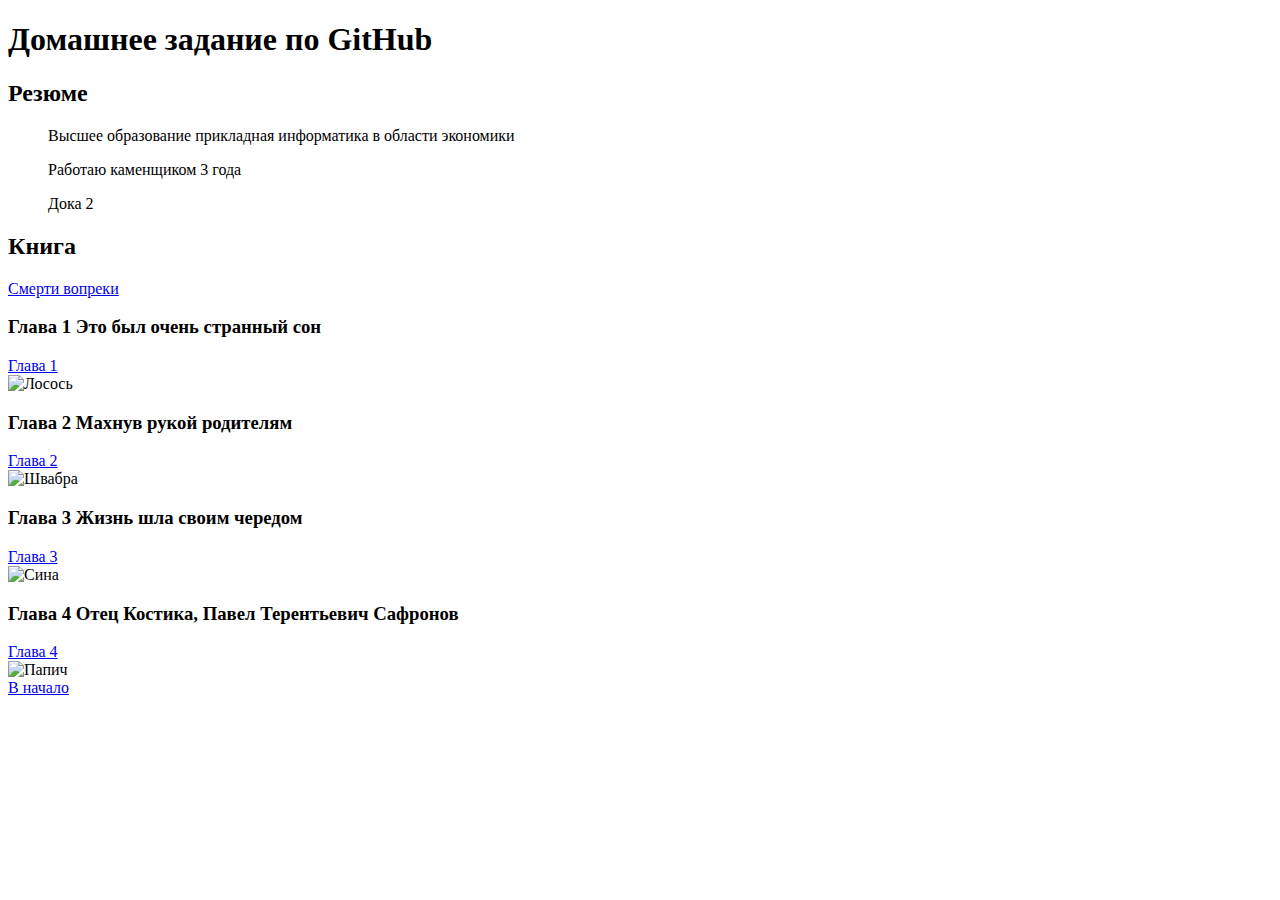
==== lesson-3/index.html @ 1f7083de "ЗАмена" ====
<!DOCTYPE html>
<html lang="en">
<head>
  <meta charset="UTF-8">
  <meta name="viewport" content="width=device-width, initial-scale=1.0">
  <meta http-equiv="X-UA-Compatible" content="ie=edge">
  <title>Домашка по Gihub</title>
</head>
<body>
  <h1>Домашнее задание по GitHub</h1>
  <h2>Резюме</h2>
  <ul>Высшее образование прикладная информатика в области экономики </ul>
  <ul> Работаю каменщиком 3 года </ul>
  <ul> Дока 2 </ul>
  <h2>Книга</h2>
  <a href=https://libcat.ru/knigi/fantastika-i-fjentezi/alternativnaya-istoriya/430290-viktor-tyurin-smerti-vopreki-chuzhoj-sredi-svoih-svoj-sredi-chuzhih-angel-s-zheleznymi-krylyami-cepnoj-pes-samoderzhaviya-sbornik-litres.html>Смерти вопреки</a>
  <h3>Глава 1 Это был очень странный сон</h3>
    <a href="https://libcat.ru/knigi/fantastika-i-fjentezi/alternativnaya-istoriya/430290-viktor-tyurin-smerti-vopreki-chuzhoj-sredi-svoih-svoj-sredi-chuzhih-angel-s-zheleznymi-krylyami-cepnoj-pes-samoderzhaviya-sbornik-litres.html">Глава 1</a>
    <br>
    <img src="https://images.gastronom.ru/wJDSQFZ6Nm-bxiflJ7CKDLj7D8Gait3YfJCBrirUS4w/pr:product-cover-image/g:ce/rs:auto:0:0:0/L2Ntcy9hbGwtaW1hZ2VzL2VkNzJkMTI2LTdlNTItNDdjZC05NWNlLWE0Y2E0ZmFmMGNhZi5qcGc" alt="Лосось">
    <h3>Глава 2 Махнув рукой родителям</h3>
    <a href="https://libcat.ru/knigi/fantastika-i-fjentezi/alternativnaya-istoriya/430290-11-viktor-tyurin-smerti-vopreki-chuzhoj-sredi-svoih-svoj-sredi-chuzhih-angel-s-zheleznymi-krylyami-cepnoj-pes-samoderzhaviya-sbornik-litres.html#text">Глава 2</a>
    <br>
    <img src="https://baucenter.ru/upload/pictures/70/703002515-2.webp" alt="Швабра">
    <h3>Глава 3 Жизнь шла своим чередом</h3>
    <a href="https://libcat.ru/knigi/fantastika-i-fjentezi/alternativnaya-istoriya/430290-19-viktor-tyurin-smerti-vopreki-chuzhoj-sredi-svoih-svoj-sredi-chuzhih-angel-s-zheleznymi-krylyami-cepnoj-pes-samoderzhaviya-sbornik-litres.html#text">Глава 3</a>
    <br>
    <img src="https://www.mentoday.ru/upload/img_cache/da8/da8ea200eca85c46b15f6c4450ca4623_ce_1000x665x0x0_cropped_666x444.webp" alt="Сина">
    <h3>Глава 4 Отец Костика, Павел Терентьевич Сафронов</h3>
    <a href="https://libcat.ru/knigi/fantastika-i-fjentezi/alternativnaya-istoriya/430290-27-viktor-tyurin-smerti-vopreki-chuzhoj-sredi-svoih-svoj-sredi-chuzhih-angel-s-zheleznymi-krylyami-cepnoj-pes-samoderzhaviya-sbornik-litres.html#text">Глава 4</a>
    <br>
    <img src="https://click-or-die.ru/app/uploads/2022/01/102653410_171579411000542_5604066198408127490_n.jpg" alt="Папич">
    <br>
    <a href="https://www.youtube.com/">В начало</a>
</body>
</html>
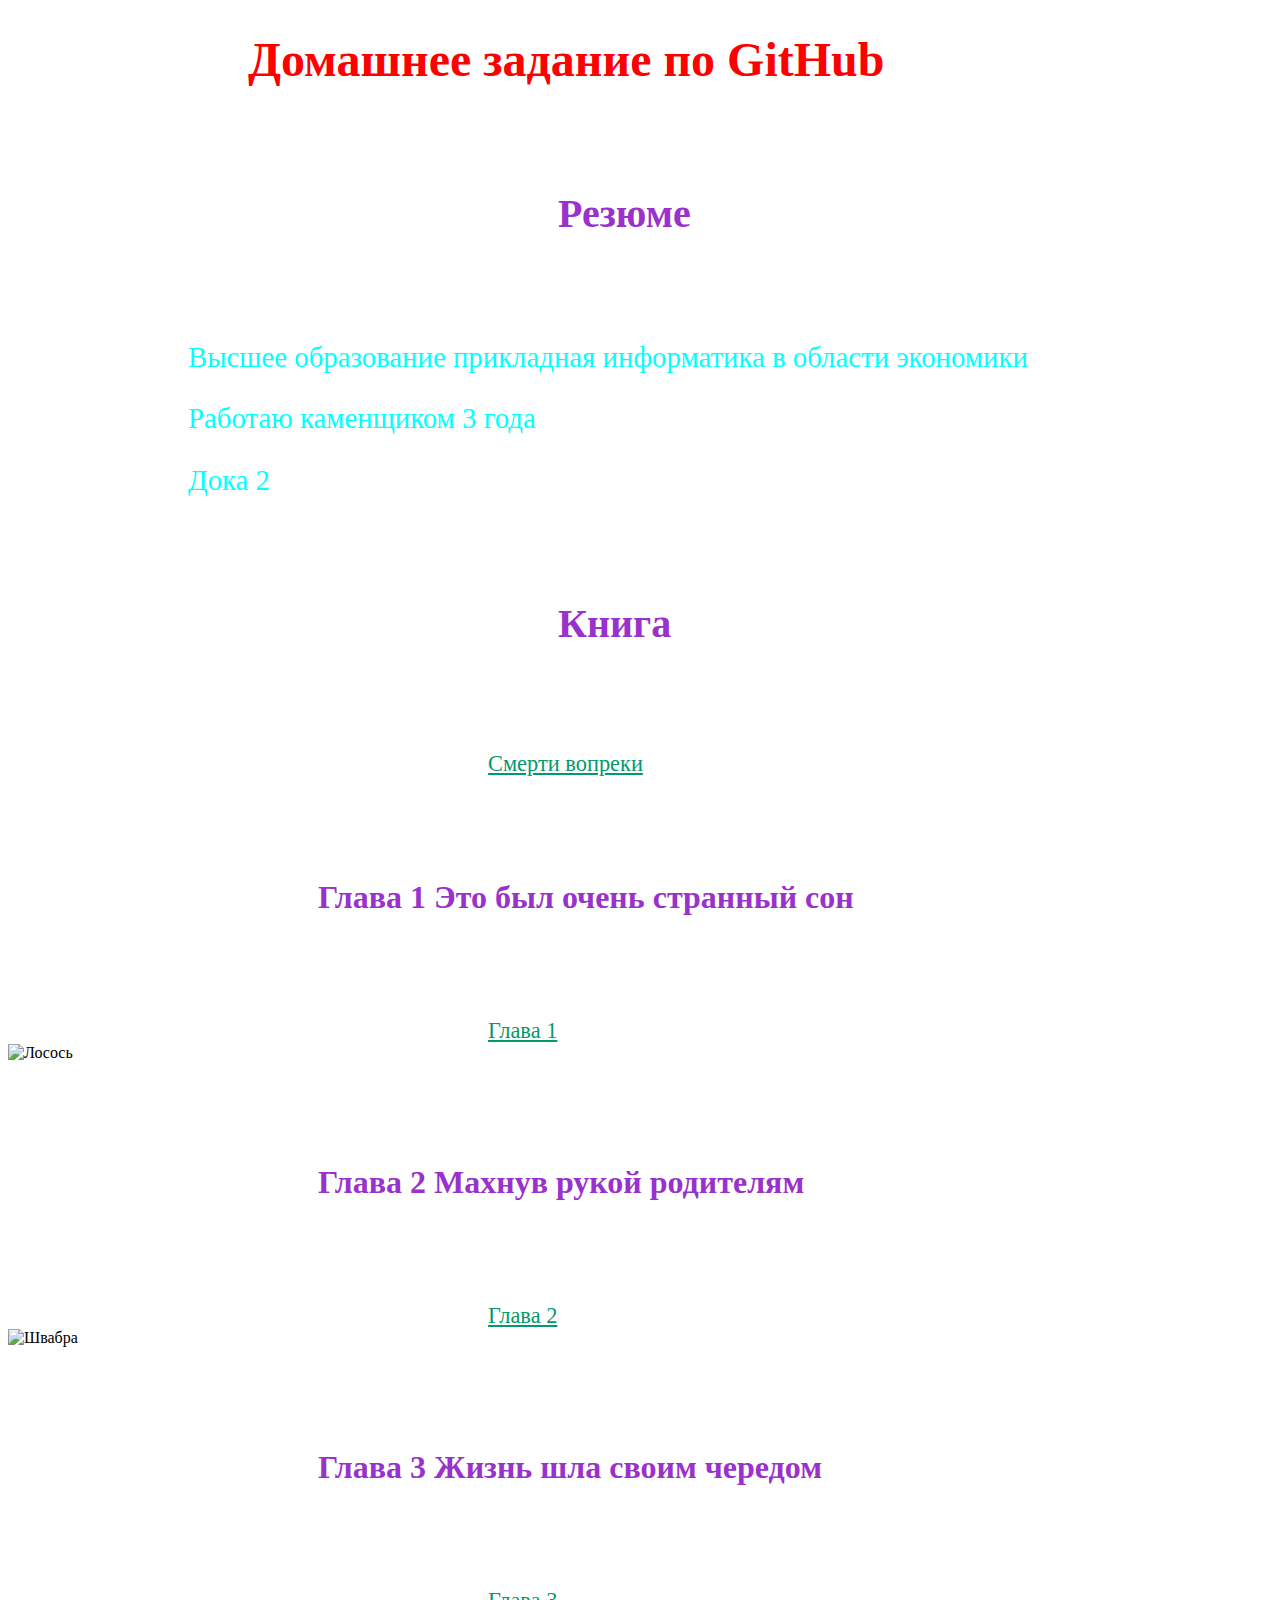
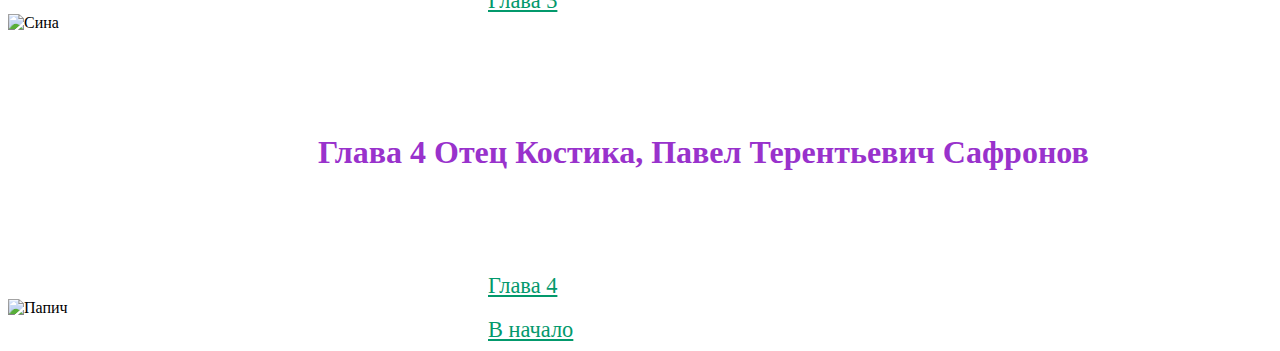
==== commit 4fa33990: "123" ====
--- a/lesson-3/index.html
+++ b/lesson-3/index.html
@@ -2,6 +2,7 @@
 <html lang="en">
 <head>
   <meta charset="UTF-8">
+  <link rel="stylesheet" href=".\css\Stile.css">
   <meta name="viewport" content="width=device-width, initial-scale=1.0">
   <meta http-equiv="X-UA-Compatible" content="ie=edge">
   <title>Домашка по Gihub</title>
